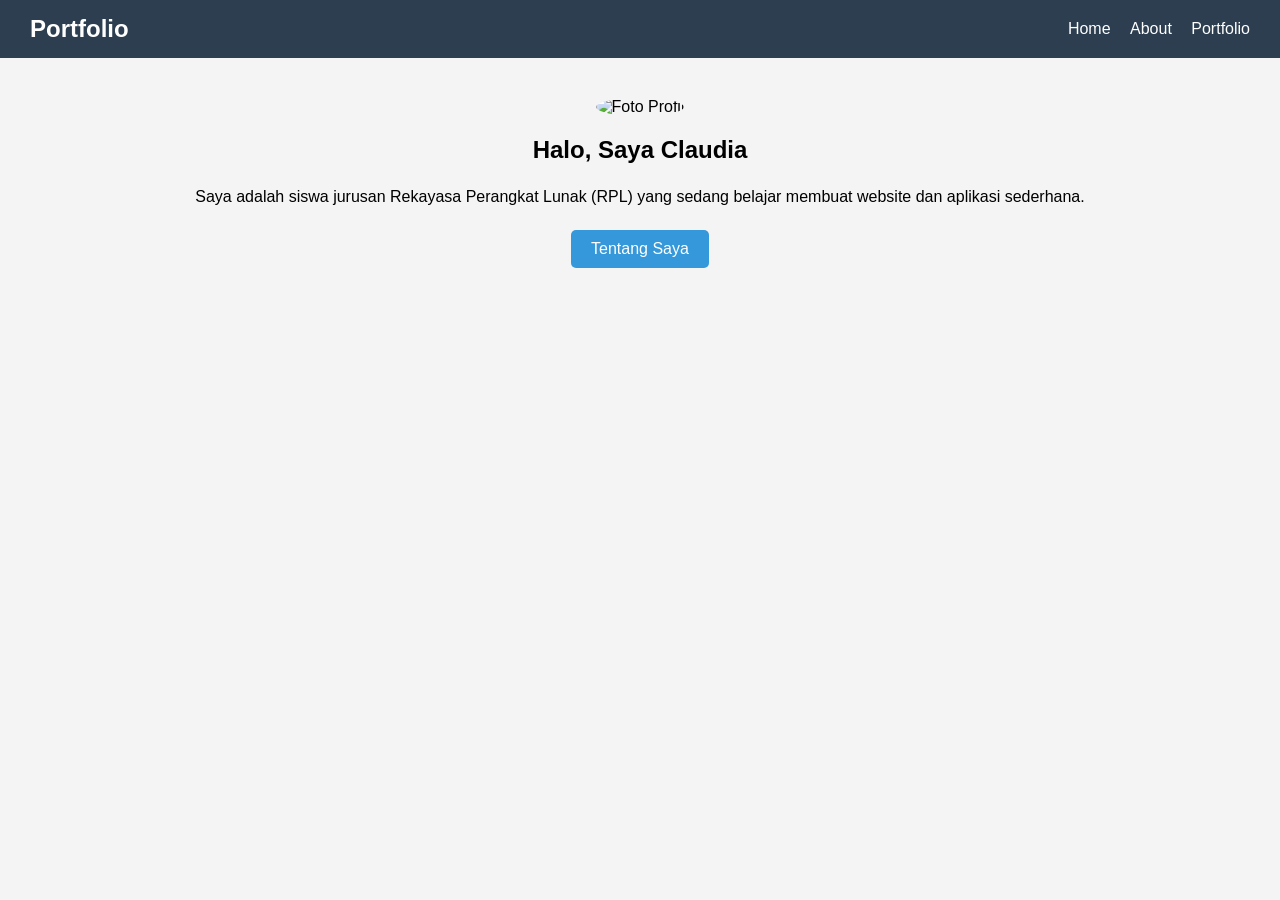
==== index.html @ 43c4c83a "Project deployment kedua" ====
<!DOCTYPE html>
<html lang="id">
<head>
    <meta charset="UTF-8">
    <meta name="viewport" content="width=device-width, initial-scale=1.0">
    <title>Portfolio Claudia</title>
    <link rel="stylesheet" href="style.css">
</head>
<body>

    <nav>
        <h1>Portfolio</h1>

        <div class="menu">
            <a href="index.html">Home</a>
            <a href="about.html">About</a>
            <a href="portfolio.html">Portfolio</a>
        </div>
    </nav>

    <section class="container">
        <img src="https://via.placeholder.com/200" alt="Foto Profil" class="profile">

        <h2>Halo, Saya Claudia</h2>

        <p>
            Saya adalah siswa jurusan Rekayasa Perangkat Lunak (RPL)
            yang sedang belajar membuat website dan aplikasi sederhana.
        </p>

        <a href="about.html" class="btn">Tentang Saya</a>
    </section>

</body>
</html>
---- style.css ----
* {
    margin: 0;
    padding: 0;
    box-sizing: border-box;
}

body {
    font-family: Arial, sans-serif;
    background-color: #f4f4f4;
}

/* Navbar */

nav {
    background-color: #2c3e50;
    color: white;
    padding: 15px 30px;

    display: flex;
    justify-content: space-between;
    align-items: center;
}

.menu a {
    color: white;
    text-decoration: none;
    margin-left: 15px;
}

.menu a:hover {
    color: #f1c40f;
}

/* Content */

.container {
    width: 80%;
    margin: 40px auto;
    text-align: center;
}

.profile {
    width: 200px;
    border-radius: 50%;
    margin-bottom: 20px;
}

h2 {
    margin-bottom: 20px;
}

p {
    margin-bottom: 20px;
    line-height: 1.6;
}

/* Button */

.btn {
    display: inline-block;
    padding: 10px 20px;
    background-color: #3498db;
    color: white;
    text-decoration: none;
    border-radius: 5px;
}

.btn:hover {
    background-color: #2980b9;
}

/* Card */

.card {
    background-color: white;
    padding: 20px;
    margin-top: 20px;
    border-radius: 10px;

    box-shadow: 0 2px 5px rgba(0,0,0,0.1);
}

ul {
    list-style: none;
    margin-bottom: 20px;
}

ul li {
    margin: 10px 0;
}
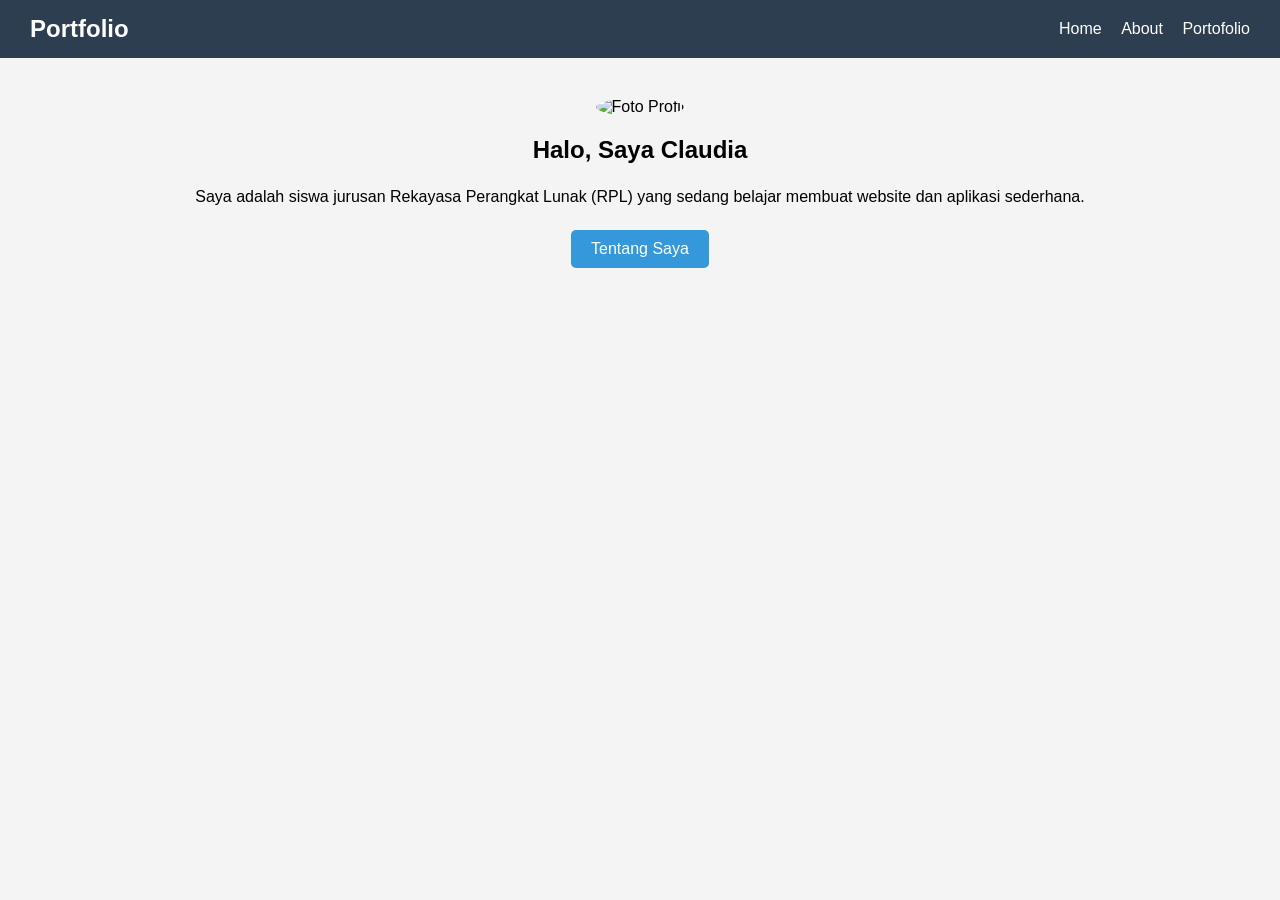
==== commit 03b4c7ec: "Update index.html" ====
--- a/index.html
+++ b/index.html
@@ -14,7 +14,7 @@
         <div class="menu">
             <a href="index.html">Home</a>
             <a href="about.html">About</a>
-            <a href="portfolio.html">Portfolio</a>
+            <a href="portofolio.html">Portofolio</a>
         </div>
     </nav>
 
@@ -32,4 +32,4 @@
     </section>
 
 </body>
-</html>+</html>
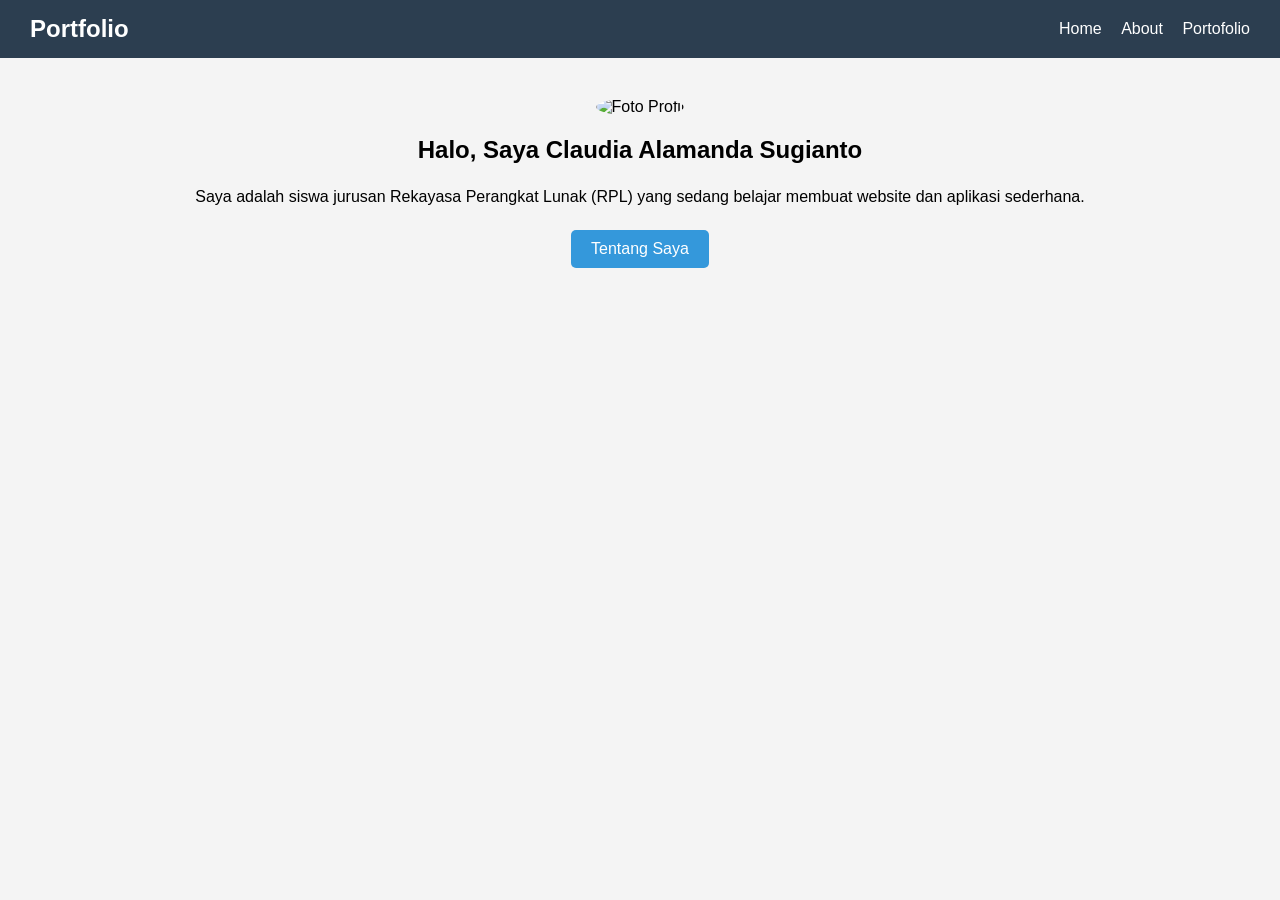
==== commit d3aa6aad: "Update index.html" ====
--- a/index.html
+++ b/index.html
@@ -21,7 +21,7 @@
     <section class="container">
         <img src="https://via.placeholder.com/200" alt="Foto Profil" class="profile">
 
-        <h2>Halo, Saya Claudia</h2>
+        <h2>Halo, Saya Claudia Alamanda Sugianto</h2>
 
         <p>
             Saya adalah siswa jurusan Rekayasa Perangkat Lunak (RPL)
